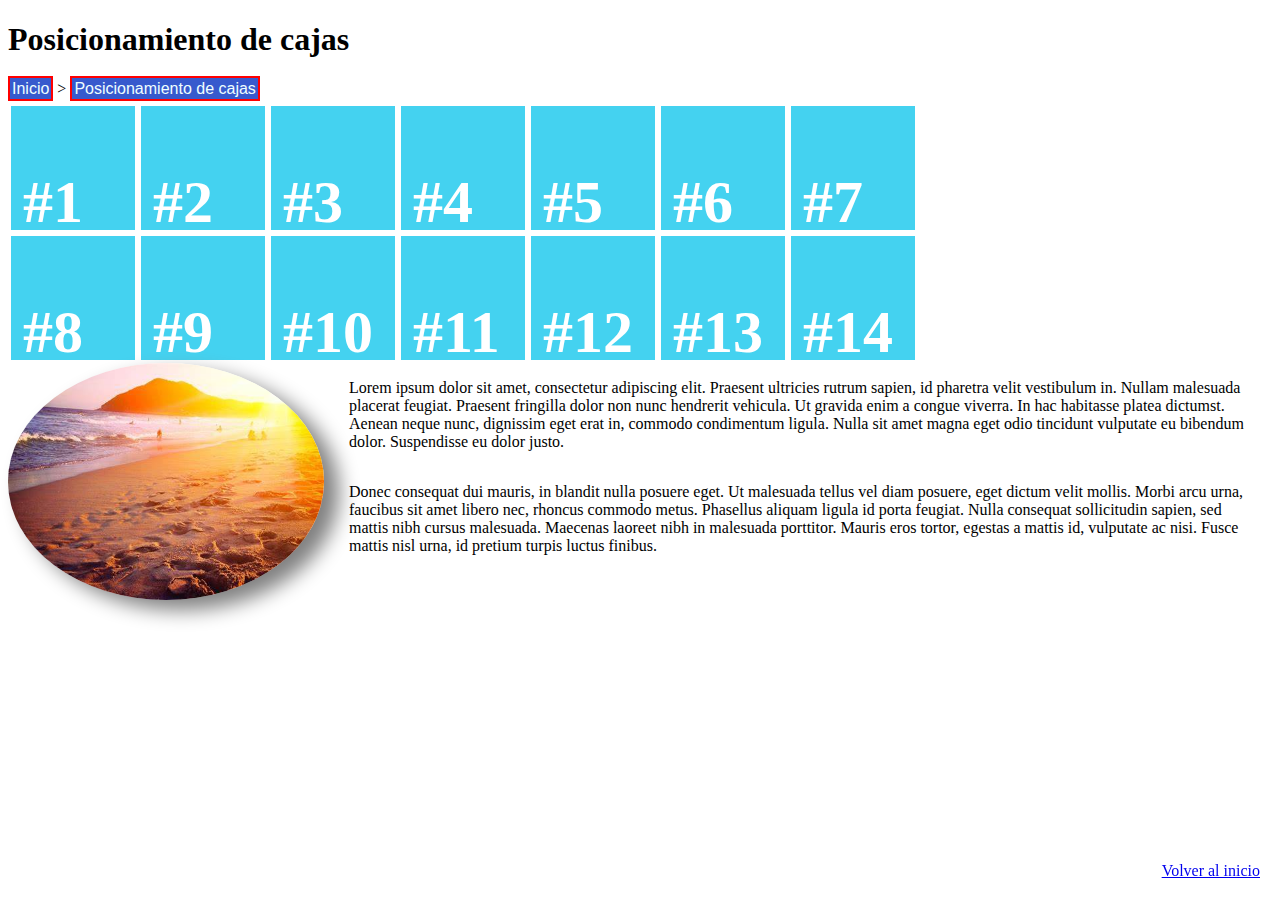
==== pos_cajas2.html @ 6b1aa484 "Add files via upload" ====
<!DOCTYPE html>
<html lang="es-es">
<head>
        <meta http-equiv="content-type" content="text/html; charset=utf-8">
        <meta name="viewport" content="width=device-width, initial-scale=1.0">
		<link rel="stylesheet" href="styles/styles_cajas.css">
        <title>Web</title>
</head>
<body>
	<h1>Posicionamiento de cajas</h1>
	<header>
		<nav>
			<a href="index.html">Inicio</a> >
			<a href="pos_cajas2.html">Posicionamiento de cajas</a>
		</nav>
	</header>
	<section>
	<div>
		<h2>#1</h2>
	</div>
	<div class="caja2">
		<h2>#2</h2>
	</div>
	<div class="caja3">
		<h2>#3</h2>
	</div>
	<div>
		<h2>#4</h2>
	</div>
	<div>
		<h2>#5</h2>
	</div>
	<div>
		<h2>#6</h2>
	</div>
	<div>
		<h2>#7</h2>
	</div>
	<div class="caja8">
		<h2>#8</h2>
	</div>
	<div>
		<h2>#9</h2>
	</div>
	<div>
		<h2>#10</h2>
	</div>
	<div>
		<h2>#11</h2>
	</div>
	<div>
		<h2>#12</h2>
	</div>
	<div>
		<h2>#13</h2>
	</div>
	<div>
		<h2>#14</h2>
	</div>
	</section>
	<img alt="img1" src="img/img1.jpg">
	<p> Lorem ipsum dolor sit amet, consectetur adipiscing elit. Praesent ultricies rutrum sapien, id pharetra velit vestibulum in. Nullam malesuada placerat feugiat. Praesent fringilla dolor non nunc hendrerit vehicula. Ut gravida enim a congue viverra. In hac habitasse platea dictumst. Aenean neque nunc, dignissim eget erat in, commodo condimentum ligula. Nulla sit amet magna eget odio tincidunt vulputate eu bibendum dolor. Suspendisse eu dolor justo.</p>
	<p>Donec consequat dui mauris, in blandit nulla posuere eget. Ut malesuada tellus vel diam posuere, eget dictum velit mollis. Morbi arcu urna, faucibus sit amet libero nec, rhoncus commodo metus. Phasellus aliquam ligula id porta feugiat. Nulla consequat sollicitudin sapien, sed mattis nibh cursus malesuada. Maecenas laoreet nibh in malesuada porttitor. Mauris eros tortor, egestas a mattis id, vulputate ac nisi. Fusce mattis nisl urna, id pretium turpis luctus finibus.</p>
	<br>
	<a href="index.html" class="index">Volver al inicio</a><br>
</body>
</html>
---- styles/styles_cajas.css ----
div {
	background: #44d2f0;
	width: 100px;
	height: 100px;
	font-size: 40px;
	color: white;
	padding: 12px;
	margin: 3px;
	float: left;
}
section {
	clear: both;
}
.caja8 {
	clear: both;
}
img {
	width: 25%;
	float: left;
	clear: left;
	border-radius: 50%;
	box-shadow: 15px 10px 20px gray;
}
p {
	float: left;
	width: 72%;
	margin-left: 25px;
}
a.index{
	position: fixed;
	right: 20px;
	bottom: 20px;
}

header nav {
	margin-bottom: 5px;
}

header nav a:link {
	background-color: hsl(226, 60%, 51%);
	font-family: 'Open Sans', sans-serif;
	font-size: medium;
	padding: 2px;
	color: azure;
	border: 2px solid red;
	text-decoration: none;
}
header nav a:visited {
	color: aliceblue;
	background-color: hsl(226, 20%, 61%);
}
header nav a:hover {
	background-color: hsl(226, 20%, 61%);
	text-decoration: underline;
	color: #2f4a82;
	transition: 0.8s ease;
}
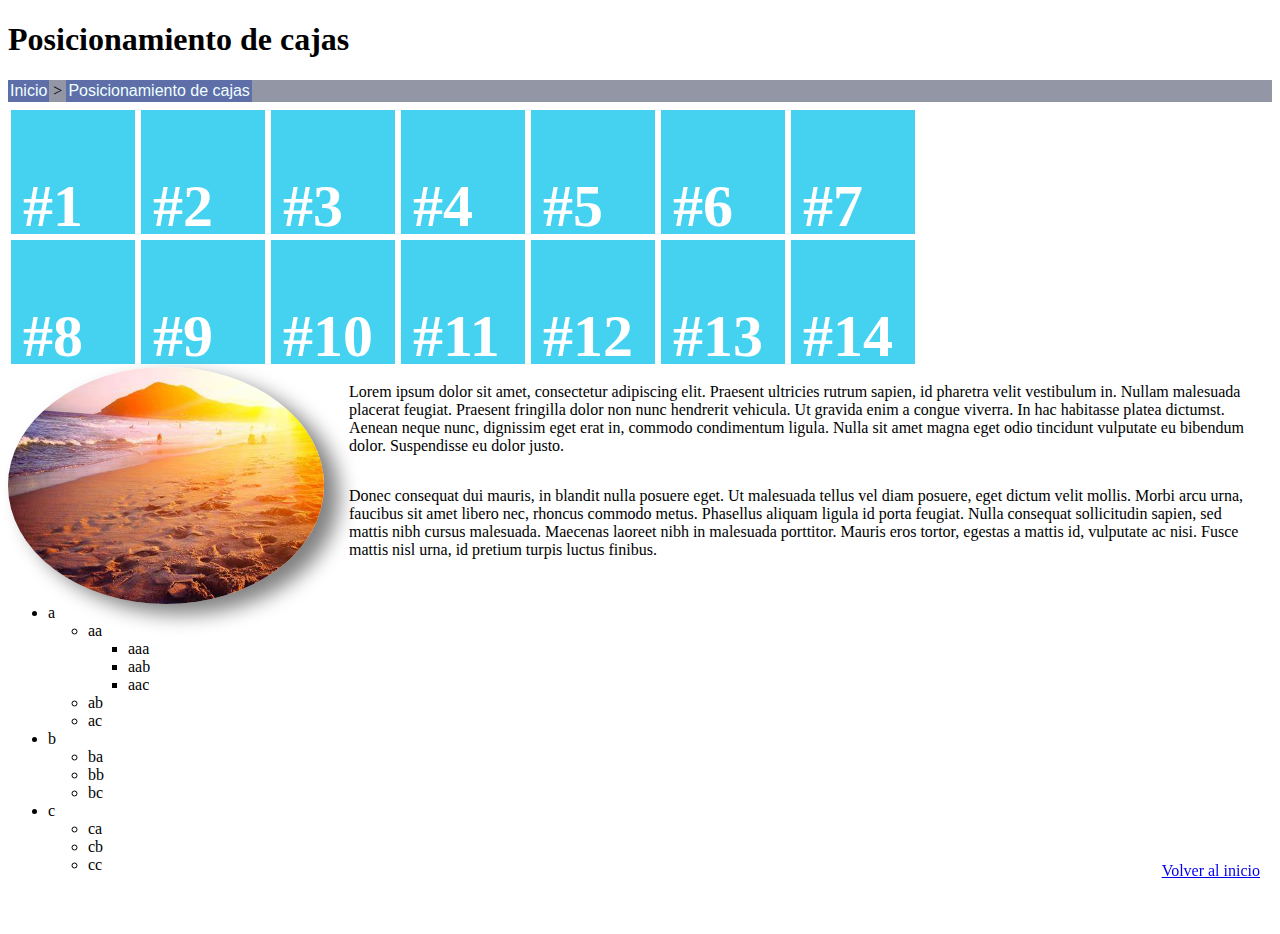
==== commit 5fce6856: "Add files via upload" ====
--- a/pos_cajas2.html
+++ b/pos_cajas2.html
@@ -9,7 +9,7 @@
 <body>
 	<h1>Posicionamiento de cajas</h1>
 	<header>
-		<nav>
+		<nav class="menu">
 			<a href="index.html">Inicio</a> >
 			<a href="pos_cajas2.html">Posicionamiento de cajas</a>
 		</nav>
@@ -62,6 +62,32 @@
 	<p> Lorem ipsum dolor sit amet, consectetur adipiscing elit. Praesent ultricies rutrum sapien, id pharetra velit vestibulum in. Nullam malesuada placerat feugiat. Praesent fringilla dolor non nunc hendrerit vehicula. Ut gravida enim a congue viverra. In hac habitasse platea dictumst. Aenean neque nunc, dignissim eget erat in, commodo condimentum ligula. Nulla sit amet magna eget odio tincidunt vulputate eu bibendum dolor. Suspendisse eu dolor justo.</p>
 	<p>Donec consequat dui mauris, in blandit nulla posuere eget. Ut malesuada tellus vel diam posuere, eget dictum velit mollis. Morbi arcu urna, faucibus sit amet libero nec, rhoncus commodo metus. Phasellus aliquam ligula id porta feugiat. Nulla consequat sollicitudin sapien, sed mattis nibh cursus malesuada. Maecenas laoreet nibh in malesuada porttitor. Mauris eros tortor, egestas a mattis id, vulputate ac nisi. Fusce mattis nisl urna, id pretium turpis luctus finibus.</p>
 	<br>
+	<ul class="clear">
+		<li>a</li>
+			<ul>
+				<li>aa</li>
+					<ul>
+						<li>aaa</li>
+						<li>aab</li>
+						<li>aac</li>
+					</ul>
+				<li>ab</li>
+				<li>ac</li>
+			</ul>
+		<li>b</li>
+			<ul>
+				<li>ba</li>
+				<li>bb</li>
+				<li>bc</li>
+			</ul>
+		<li>c</li>
+			<ul>
+				<li>ca</li>
+				<li>cb</li>
+				<li>cc</li>
+			</ul>
+	</ul>
+	<br>
 	<a href="index.html" class="index">Volver al inicio</a><br>
 </body>
 </html>--- a/styles/styles_cajas.css
+++ b/styles/styles_cajas.css
@@ -32,26 +32,31 @@
 	bottom: 20px;
 }
 
-header nav {
+.clear {
+	clear: both;
+}
+.menu {
+	clear: both;
+	list-style-type: none;
+	list-style-position: inside;
+	background-color: hsl(226, 10%, 61%);
 	margin-bottom: 5px;
 }
-
-header nav a:link {
-	background-color: hsl(226, 60%, 51%);
+.menu a:link {
+	display: inline-block;
+	background-color: hsl(226, 30%, 51%);
 	font-family: 'Open Sans', sans-serif;
 	font-size: medium;
 	padding: 2px;
 	color: azure;
-	border: 2px solid red;
 	text-decoration: none;
 }
-header nav a:visited {
-	color: aliceblue;
-	background-color: hsl(226, 20%, 61%);
-}
-header nav a:hover {
+.menu a:hover {
 	background-color: hsl(226, 20%, 61%);
 	text-decoration: underline;
 	color: #2f4a82;
 	transition: 0.8s ease;
+}
+.menu a:visited {
+	background-color: hsl(226, 10%, 71%);
 }